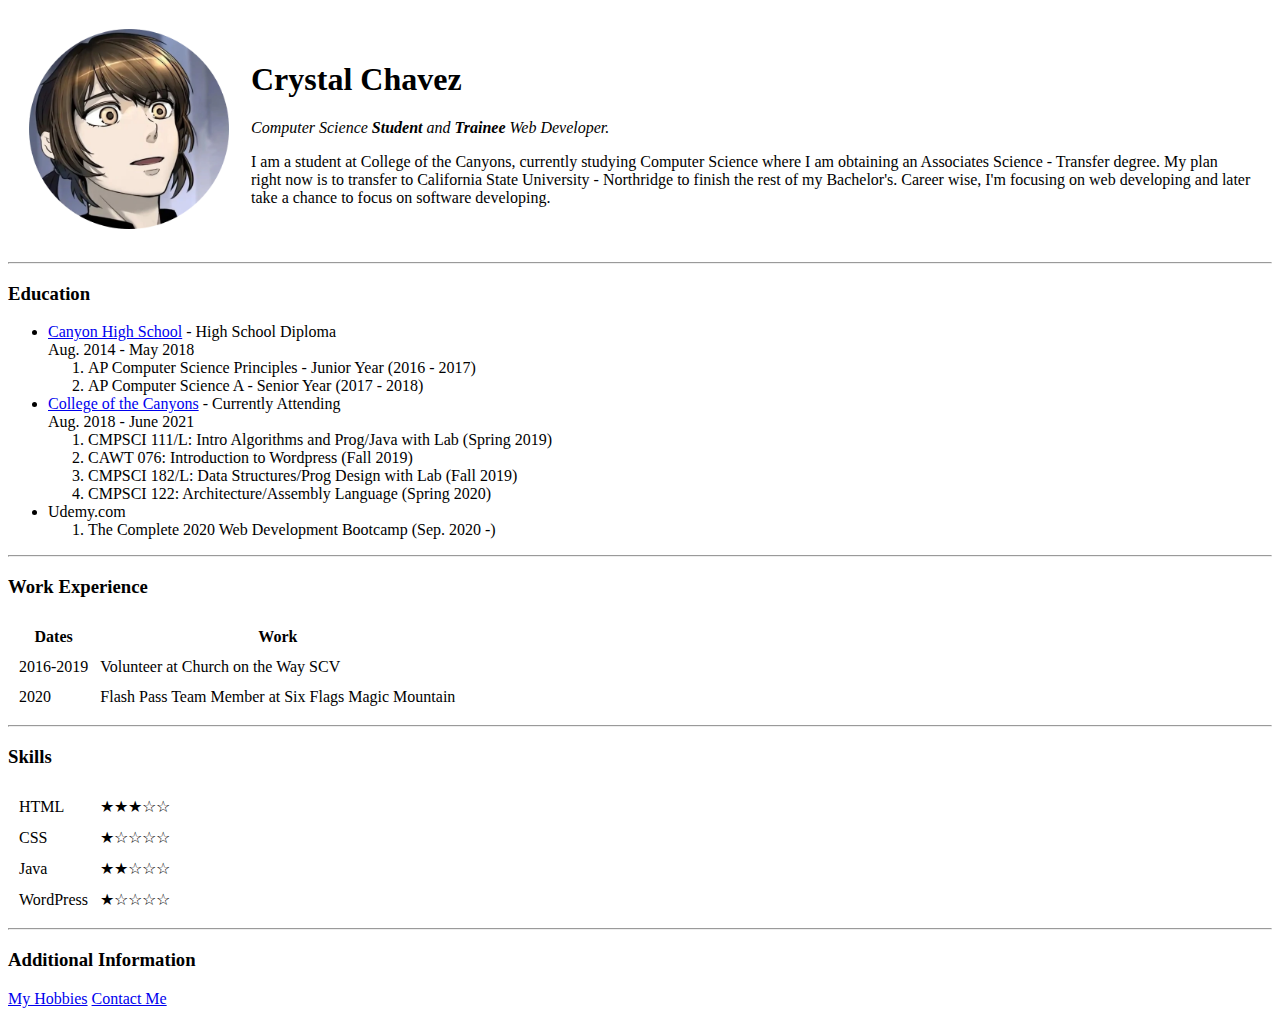
==== index.html @ c2f0427c "Add initial CV website files" ====
<!DOCTYPE html>
<html lang="en" dir="ltr">

<head>
  <meta charset="utf-8">
  <title>Crystal's Personal Site</title>
</head>

<body>
  <table cellspacing="20">
    <tr>
      <td><img src="Baam.png" alt="Temporary picture of 25th Baam" width="200px" height="200px"></td>
      <td><h1>Crystal Chavez</h1>
      <p><em>Computer Science <strong>Student</strong> and <strong>Trainee</strong> Web Developer.</em></p>
      <p>I am a student at College of the Canyons, currently studying Computer Science where I am obtaining
        an Associates Science - Transfer degree. My plan right now is to transfer to California State University -
        Northridge to finish the rest of my Bachelor's. Career wise, I'm focusing on web developing and later take a
        chance to focus on software developing.</p></td>
    </tr>
  </table>

  <hr>

  <h3>Education</h3>
  <ul>
    <li><a href="https://www.canyonhighcowboys.org/">Canyon High School</a> - High School Diploma<br>Aug. 2014 - May 2018</li>
    <ol>
      <li>AP Computer Science Principles - Junior Year (2016 - 2017)</li>
      <li>AP Computer Science A - Senior Year (2017 - 2018)</li>
    </ol>
    <li><a href="https://www.canyons.edu/">College of the Canyons</a> - Currently Attending<br>Aug. 2018 - June 2021</li>
    <ol>
      <li>CMPSCI 111/L: Intro Algorithms and Prog/Java with Lab (Spring 2019)</li>
      <li>CAWT 076: Introduction to Wordpress (Fall 2019)</li>
      <li>CMPSCI 182/L: Data Structures/Prog Design with Lab (Fall 2019)</li>
      <li>CMPSCI 122: Architecture/Assembly Language (Spring 2020)</li>
    </ol>
    <li>Udemy.com</li>
    <ol>
      <li>The Complete 2020 Web Development Bootcamp (Sep. 2020 -)</li>
    </ol>
  </ul>

  <hr>

  <h3>Work Experience</h3>
  <table cellspacing="10">
    <thead>
      <tr>
        <th>Dates</th>
        <th>Work</th>
      </tr>
    </thead>
    <tbody>
      <tr>
        <td>2016-2019</td>
        <td>Volunteer at Church on the Way SCV</td>
      </tr>
      <tr>
        <td>2020</td>
        <td>Flash Pass Team Member at Six Flags Magic Mountain</td>
      </tr>
    </tbody>
  </table>

  <hr>

  <h3>Skills</h3>
  <table cellspacing="10">
    <tr>
      <td>HTML</td>
      <td>★★★☆☆</td>
    </tr>
    <tr>
      <td>CSS</td>
      <td>★☆☆☆☆</td>
    </tr>
    <tr>
      <td>Java</td>
      <td>★★☆☆☆</td>
    </tr>
    <tr>
      <td>WordPress</td>
      <td>★☆☆☆☆</td>
    </tr>
  </table>

  <hr>

  <h3>Additional Information</h3>
  <a href="hobbies.html">My Hobbies</a>
  <a href="contact.html">Contact Me</a>


</body>

</html>
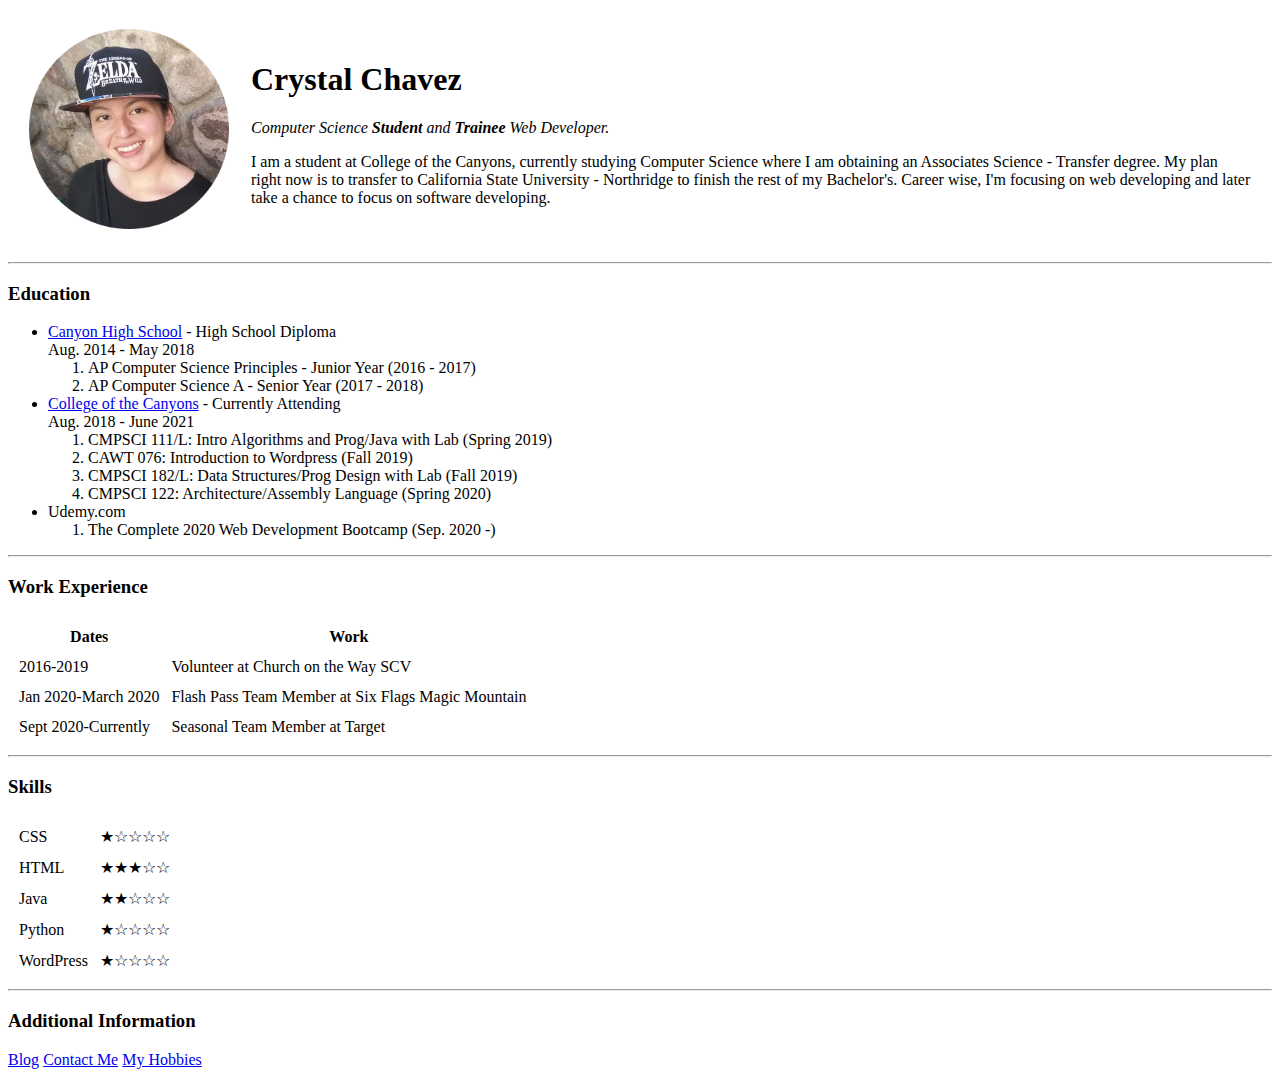
==== commit 5e284dc0: "Add files via upload" ====
--- a/index.html
+++ b/index.html
@@ -4,18 +4,21 @@
 <head>
   <meta charset="utf-8">
   <title>Crystal's Personal Site</title>
+  <link rel="stylesheet" href="css/styles.css">
 </head>
 
 <body>
   <table cellspacing="20">
     <tr>
-      <td><img src="Baam.png" alt="Temporary picture of 25th Baam" width="200px" height="200px"></td>
-      <td><h1>Crystal Chavez</h1>
-      <p><em>Computer Science <strong>Student</strong> and <strong>Trainee</strong> Web Developer.</em></p>
-      <p>I am a student at College of the Canyons, currently studying Computer Science where I am obtaining
-        an Associates Science - Transfer degree. My plan right now is to transfer to California State University -
-        Northridge to finish the rest of my Bachelor's. Career wise, I'm focusing on web developing and later take a
-        chance to focus on software developing.</p></td>
+      <td><img src="MainImage.png" alt="Temporary picture of 25th Baam" width="200px" height="200px"></td>
+      <td>
+        <h1>Crystal Chavez</h1>
+        <p><em>Computer Science <strong>Student</strong> and <strong>Trainee</strong> Web Developer.</em></p>
+        <p>I am a student at College of the Canyons, currently studying Computer Science where I am obtaining
+          an Associates Science - Transfer degree. My plan right now is to transfer to California State University -
+          Northridge to finish the rest of my Bachelor's. Career wise, I'm focusing on web developing and later take a
+          chance to focus on software developing.</p>
+      </td>
     </tr>
   </table>
 
@@ -57,8 +60,12 @@
         <td>Volunteer at Church on the Way SCV</td>
       </tr>
       <tr>
-        <td>2020</td>
+        <td>Jan 2020-March 2020</td>
         <td>Flash Pass Team Member at Six Flags Magic Mountain</td>
+      </tr>
+      <tr>
+        <td>Sept 2020-Currently</td>
+        <td>Seasonal Team Member at Target</td>
       </tr>
     </tbody>
   </table>
@@ -68,16 +75,20 @@
   <h3>Skills</h3>
   <table cellspacing="10">
     <tr>
+      <td>CSS</td>
+      <td>★☆☆☆☆</td>
+    </tr>
+    <tr>
       <td>HTML</td>
       <td>★★★☆☆</td>
     </tr>
     <tr>
-      <td>CSS</td>
-      <td>★☆☆☆☆</td>
+      <td>Java</td>
+      <td>★★☆☆☆</td>
     </tr>
     <tr>
-      <td>Java</td>
-      <td>★★☆☆☆</td>
+      <td>Python</td>
+      <td>★☆☆☆☆</td>
     </tr>
     <tr>
       <td>WordPress</td>
@@ -88,8 +99,11 @@
   <hr>
 
   <h3>Additional Information</h3>
+  <a href="blog.html">Blog</a>
+  <a href="contact.html">Contact Me</a>
   <a href="hobbies.html">My Hobbies</a>
-  <a href="contact.html">Contact Me</a>
+
+
 
 
 </body>
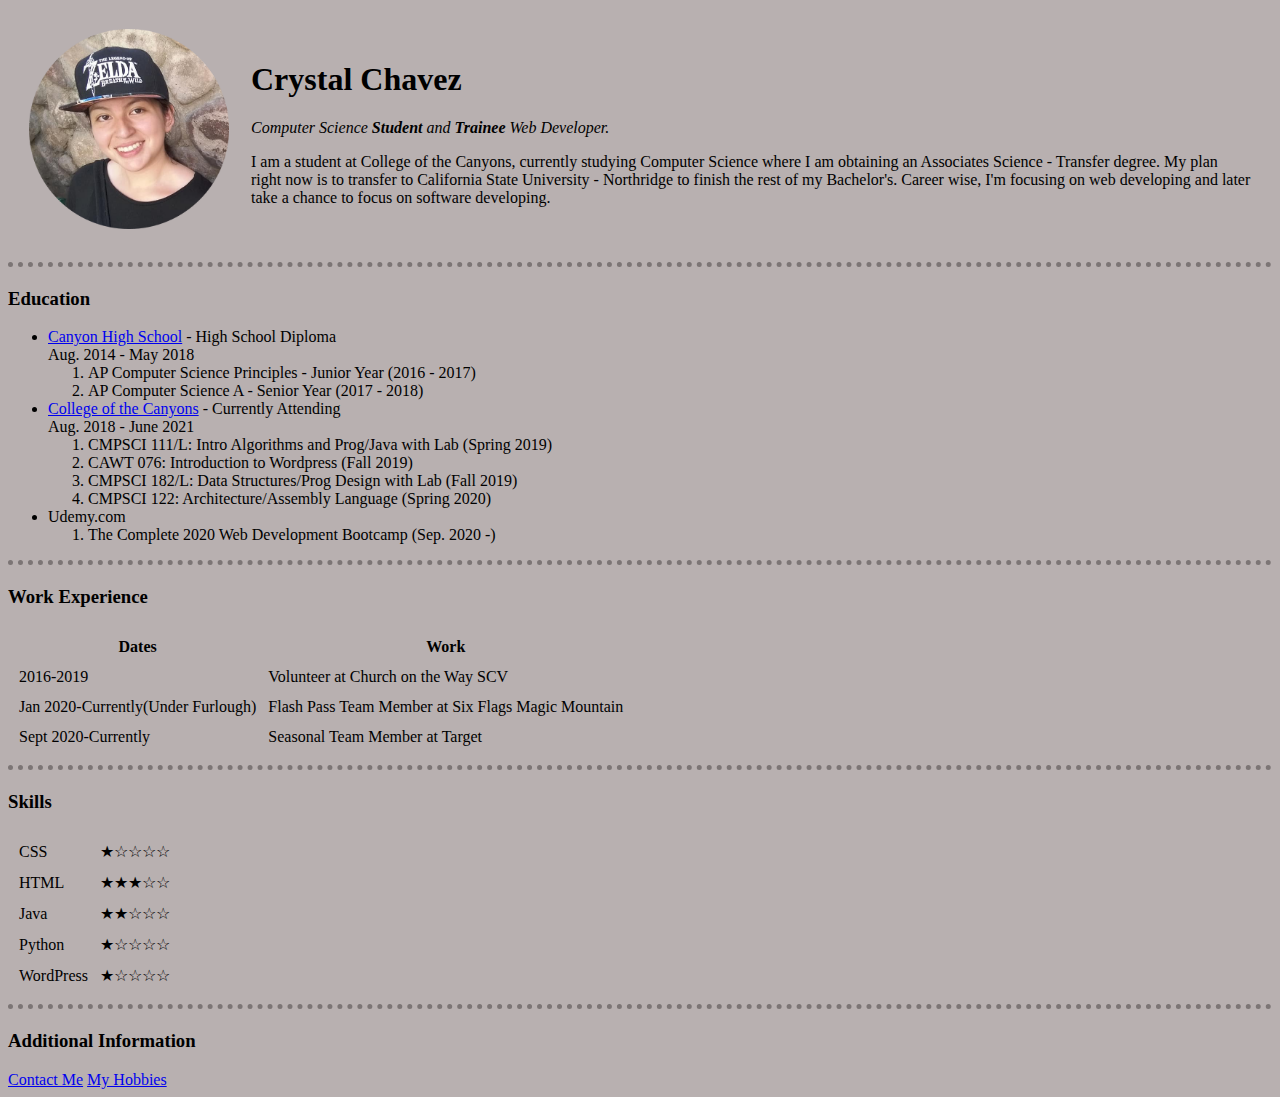
==== commit 9a07f26a: "Update index.html" ====
--- a/index.html
+++ b/index.html
@@ -10,7 +10,7 @@
 <body>
   <table cellspacing="20">
     <tr>
-      <td><img src="MainImage.png" alt="Temporary picture of 25th Baam" width="200px" height="200px"></td>
+      <td><img src="MainImage.png" alt="Temporary picture of Me" width="200px" height="200px"></td>
       <td>
         <h1>Crystal Chavez</h1>
         <p><em>Computer Science <strong>Student</strong> and <strong>Trainee</strong> Web Developer.</em></p>
@@ -60,7 +60,7 @@
         <td>Volunteer at Church on the Way SCV</td>
       </tr>
       <tr>
-        <td>Jan 2020-March 2020</td>
+        <td>Jan 2020-Currently(Under Furlough)</td>
         <td>Flash Pass Team Member at Six Flags Magic Mountain</td>
       </tr>
       <tr>
@@ -99,7 +99,6 @@
   <hr>
 
   <h3>Additional Information</h3>
-  <a href="blog.html">Blog</a>
   <a href="contact.html">Contact Me</a>
   <a href="hobbies.html">My Hobbies</a>
 
--- a/css/styles.css
+++ b/css/styles.css
@@ -0,0 +1,12 @@
+body{
+  background-color:#b8b0b0;
+}
+
+hr{
+  border-color: #7c7575;
+  border-style: none;
+  border-top-style: dotted;
+  height: 2px;
+  border-width: 5px;
+  width: 100%;
+}
